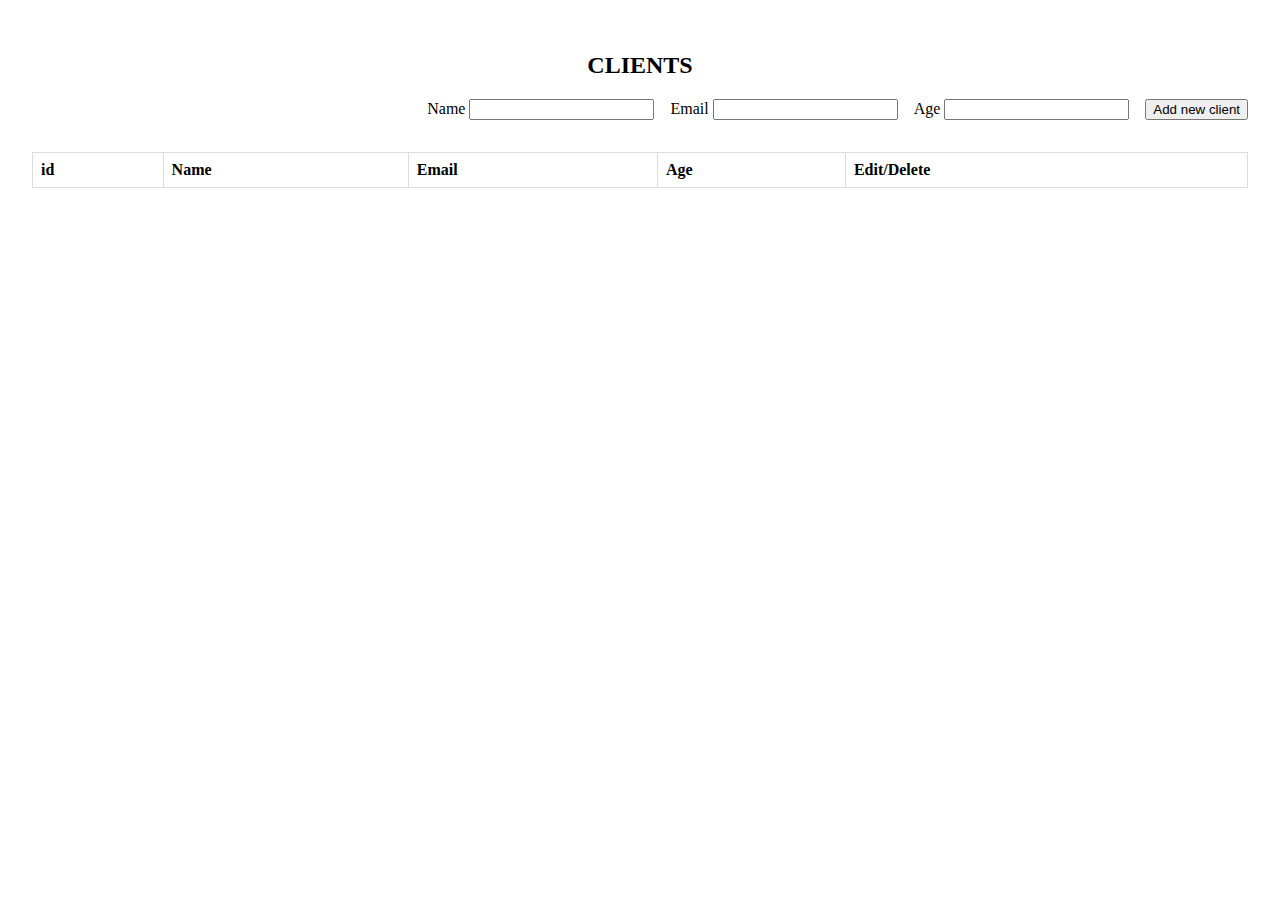
==== src/table.html @ 9f21420f "feat: add table and js logic" ====
<!DOCTYPE html>
<html lang="en">
  <head>
    <meta charset="UTF-8" />
    <meta http-equiv="X-UA-Compatible" content="IE=edge" />
    <meta name="viewport" content="width=device-width, initial-scale=1.0" />
    <link rel="stylesheet" href="./styles/table.css" />
    <title>Document</title>
  </head>
  <body>
    <div class="container">
      <h2 class="container__title">Clients</h2>
      <form class="form">
        <lable class="form__lable"
          >Name
          <input type="text" class="form__input-name" />
        </lable>
        <lable class="form__lable"
          >Email
          <input type="email" class="form__input-email" />
        </lable>
        <lable class="form__lable"
          >Age
          <input type="number" class="form__input-age" />
        </lable>
        <button type="submit" class="button__add">Add new client</button>
      </form>
      <table class="table">
        <tr>
          <th>id</th>
          <th>Name</th>
          <th>Email</th>
          <th>Age</th>
          <th>Edit/Delete</th>
        </tr>
      </table>
    </div>
    <script src="./table.js"></script>
  </body>
</html>
---- src/styles/table.css ----
table {
  border-collapse: collapse;
  width: 100%;
}

td,
th {
  border: 1px solid #dddddd;
  text-align: left;
  padding: 8px;
}

tr:nth-child(even) {
  background-color: #dddddd;
}

.container {
  display: flex;
  flex-wrap: wrap;
  flex-direction: column;
  justify-content: center;
  padding: 1.5rem 1.5rem;
}

.container__title {
  text-align: center;
  text-transform: uppercase;
}

.form {
  display: flex;
  justify-content: flex-end;
  margin-bottom: 2rem;
}

.form__lable {
  margin-right: 1rem;
}

.hidden {
  display: none;
}
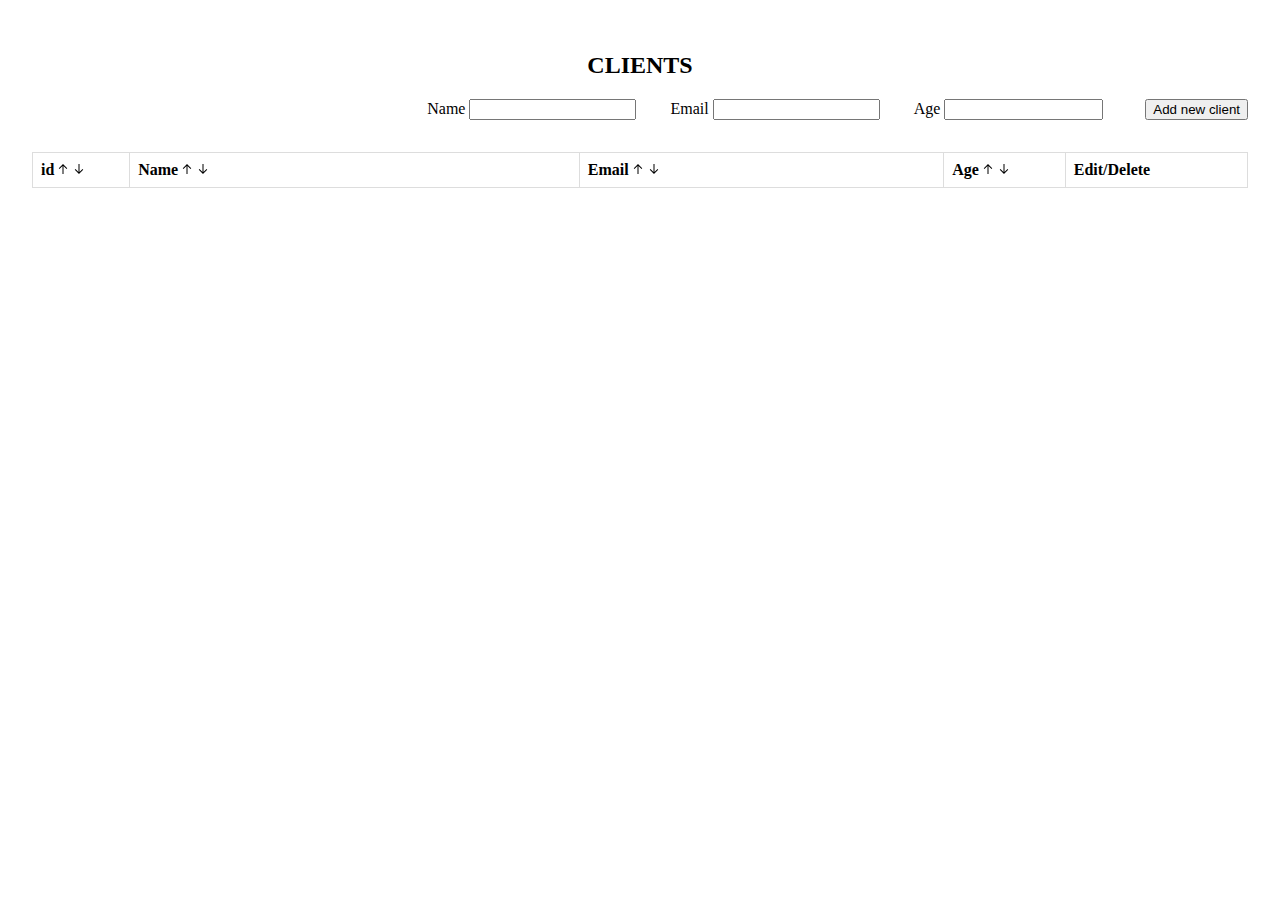
==== commit dd5196b4: "feat: add sort" ====
--- a/src/table.html
+++ b/src/table.html
@@ -26,11 +26,32 @@
         <button type="submit" class="button__add">Add new client</button>
       </form>
       <table class="table">
+        <col style="width: 8%" />
+        <col style="width: 37%" />
+        <col style="width: 30%" />
+        <col style="width: 10%" />
+        <col style="width: 15%" />
         <tr>
-          <th>id</th>
-          <th>Name</th>
-          <th>Email</th>
-          <th>Age</th>
+          <th class="table__header">
+            id
+            <button type="button" id="btn-up-id" class="table__button_up"></button>
+            <button type="button" id="btn-down-id" class="table__button_down"></button>
+          </th>
+          <th class="table__header">
+            Name
+            <button type="button" id="btn-up-name" class="table__button_up"></button>
+            <button type="button" id="btn-down-name" class="table__button_down"></button>
+          </th>
+          <th>
+            Email
+            <button type="button" id="btn-up-email" class="table__button_up"></button>
+            <button type="button" id="btn-down-email" class="table__button_down"></button>
+          </th>
+          <th>
+            Age
+            <button type="button" id="btn-up-age" class="table__button_up"></button>
+            <button type="button" id="btn-down-age" class="table__button_down"></button>
+          </th>
           <th>Edit/Delete</th>
         </tr>
       </table>
--- a/src/styles/table.css
+++ b/src/styles/table.css
@@ -1,3 +1,8 @@
+p {
+  margin-top: 0;
+  margin-bottom: 0;
+}
+
 table {
   border-collapse: collapse;
   width: 100%;
@@ -40,3 +45,33 @@
 .hidden {
   display: none;
 }
+
+.table__button_up {
+  height: 12px;
+  background-image: url(../arrow-up.svg);
+  background-repeat: no-repeat;
+  border: none;
+  background-color: white;
+  cursor: pointer;
+}
+.table__button_down {
+  height: 12px;
+  background-image: url(../arrow-down.svg);
+  background-repeat: no-repeat;
+  border: none;
+  background-color: white;
+  cursor: pointer;
+}
+
+.table__button_up:active,
+.table__button_down:active {
+  scale: 0.8;
+}
+
+input {
+  width: 70%;
+}
+
+.button__add {
+  cursor: pointer;
+}
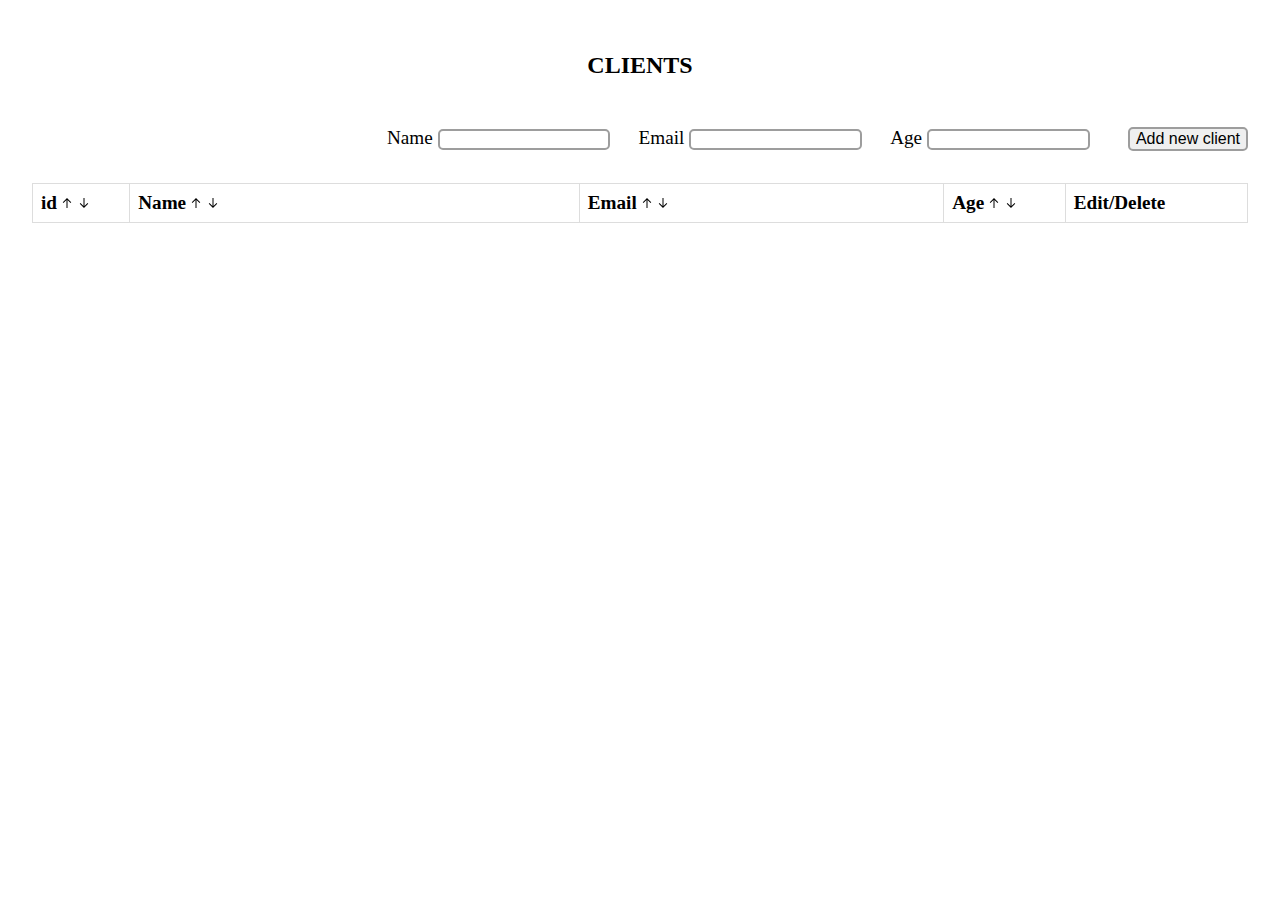
==== commit 42645b33: "fix: fix styles" ====
--- a/src/table.html
+++ b/src/table.html
@@ -23,7 +23,7 @@
           >Age
           <input type="number" class="form__input-age" />
         </lable>
-        <button type="submit" class="button__add">Add new client</button>
+        <button type="submit" class="button button__add">Add new client</button>
       </form>
       <table class="table">
         <col style="width: 8%" />
--- a/src/styles/table.css
+++ b/src/styles/table.css
@@ -13,6 +13,7 @@
   border: 1px solid #dddddd;
   text-align: left;
   padding: 8px;
+  font-size: 1.2rem;
 }
 
 tr:nth-child(even) {
@@ -30,6 +31,7 @@
 .container__title {
   text-align: center;
   text-transform: uppercase;
+  margin-bottom: 3rem;
 }
 
 .form {
@@ -40,6 +42,7 @@
 
 .form__lable {
   margin-right: 1rem;
+  font-size: 1.2rem;
 }
 
 .hidden {
@@ -70,8 +73,28 @@
 
 input {
   width: 70%;
+  border: solid 2px #9d9d9d;
+  border-radius: 5px;
+  outline: none;
 }
 
-.button__add {
+input:focus {
+  font-size: 1rem;
+  border: solid 2px rgb(187, 187, 232);
+}
+
+.button {
   cursor: pointer;
+  font-size: 1rem;
+  border: solid 2px #9d9d9d;
+  border-radius: 5px;
+  transition: 0.3s;
 }
+
+.button:hover {
+  background-color: rgb(187, 187, 232);
+}
+
+.button:active {
+  background-color: rgb(108, 108, 231);
+}
